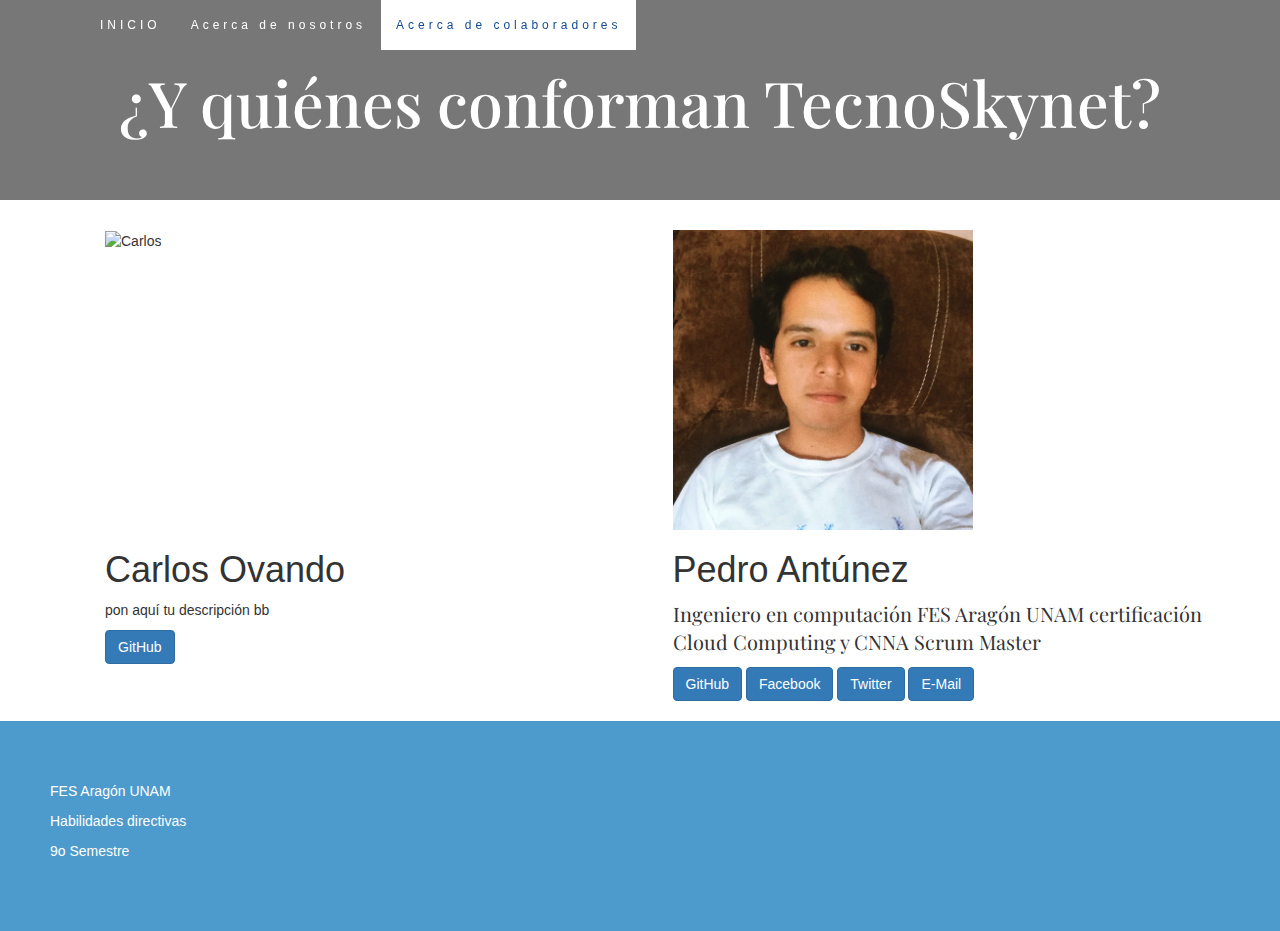
==== us.html @ 45c600ad "Actualización Archivos 2.0" ====
<!DOCTYPE html>
<html lang="en">
<head>
  <title>Colaboradores</title>
  <meta charset="utf-8">
  <meta name="viewport" content="width=device-width, initial-scale=1">
  <link rel="shorcut icon" type="image/x-icon" href="images/logo.png">
  <link rel="stylesheet" href="https://maxcdn.bootstrapcdn.com/bootstrap/3.3.7/css/bootstrap.min.css">
  <script src="https://ajax.googleapis.com/ajax/libs/jquery/3.3.1/jquery.min.js"></script>
  <script src="https://maxcdn.bootstrapcdn.com/bootstrap/3.3.7/js/bootstrap.min.js"></script>
</head>
<style>
@import url('https://fonts.googleapis.com/css?family=Tomorrow:400,900i&display=swap');
@import url('https://fonts.googleapis.com/css?family=Lobster&display=swap');
@import url('https://fonts.googleapis.com/css?family=Playfair+Display&display=swap');
@import url('https://fonts.googleapis.com/css?family=Playfair+Display&display=swap');
#logo2{
  padding-left:20px
}
#logo1{
  padding-left: 570px
}
#logo{
  width: 70px;
  height: 70px;
}
#uno{
  font-family: 'Julius Sans One', sans-serif;
}
#dos{
  font-family: 'Julius Sans One', sans-serif;
}
#imagen1{
  padding-left:20px;
  width: 256px;
  height: 256px;
}
#titulo{
  height: 200px;
  font-family: 'Playfair Display', serif;

}
#slogan{
  font-family: 'Lobster', cursive;
}
#info{
  font-family: 'Tomorrow', sans-serif;
}
#letra1{
  font-family: 'Playfair Display', serif;
  font-size: 20px;
}
#waffles{
  height: 300px;
  width: 300px;
}
#padding{
  padding-left: 40px;
}

.bg-4 {
    background-color: #4D9ACC;
    color: #ffffff;
}
.row{
  padding-left: 35px;
}
.jumbotron {
    background-image:linear-gradient(
        rgba(0, 0, 0, 0.5),
        rgba(0, 0, 0, 0.5)
      ), url(https://collaborateup.com/includes/tmp/f01e1ccde3a4a467093044cd85a2165a.jpg);
    background-size: 1320px;
    color: #fff;
    font-family: 'Tomorrow', sans-serif;
}
.container-fluid {
      padding: 60px 50px;
  }
  .bg-grey {
      background-color: #f6f6f6;
  }
  .logo {
      font-size: 200px;
  }
  @media screen and (max-width: 768px) {
    .col-sm-4 {
      text-align: center;
      margin: 25px 0;
    }
  }
.bg-primary{
	transition: all 1s ease;
  background-color: #22A498;
}
.navbar {
      margin-bottom: 0;
      z-index: 9999;
      border: 0;
      font-size: 12px;
      line-height: 1.42857143;
      letter-spacing: 4px;
      border-radius: 0;
  }
  .navbar li a, .navbar .navbar-brand {
      color: #fff;

  }
  .navbar-nav li a:hover, .navbar-nav li.active a {
      color: #134A94;
      background-color: #fff;
  }
  .navbar-default .navbar-toggle {
      border-color: transparent;
      color: #fff;
  }
</style>
<body>
  <nav id="menu" class="navbar navbar-fixed-top">
    <div class="container">
      <div class="navbar-header">
        <a class="navbar-brand" href="inicio.html"></a>
      </div>
      <ul class="nav navbar-nav">
        <li><a href="index.html">INICIO</a></li>
        <li><a href="about.html">Acerca de nosotros</a></li>
        <li class="active"><a href="us.html">Acerca de colaboradores</a></li>
      </ul>
    </div>
  </nav>


<div class="jumbotron text-center" id="titulo">
  <h1>¿Y quiénes conforman TecnoSkynet?</h1>
</div>


<div class="container">
  <div class="row">
    <div class="col-sm-6">
      <div class="card">
        <div id="waffles">  <img width="100%" height="100%" src="images/carlos.jpg" class="card-img-top" alt="Carlos"> </div>
        <div class="card-body">
          <h1 class="card-title">Carlos Ovando</h1>
          <p class="card-text">pon aquí tu descripción bb</p>
          <a onclick="window.location.href = 'https://github.com/wafflesCom';" class="btn btn-primary">GitHub</a>
        </div>
      </div>
    </div>
    <div class="col-sm-6">
      <div class="card">
        <div id="waffles">  <img class="rounded-circle" width="100%" height="100%" src="images/pedro.jpeg" class="card-img-top" alt="Pedro"> </div>
        <div class="card-body">
          <h1 class="card-title">Pedro Antúnez</h1>
          <p class="card-text" id="letra1">Ingeniero en computación FES Aragón UNAM certificación Cloud Computing y CNNA Scrum Master</p>
        <a onclick="window.location.href = 'https://github.com/pedroanca';" class="btn btn-primary">GitHub</a>
        <a onclick="window.location.href = 'https://fb.com/peedro.antuneez';" class="btn btn-primary">Facebook</a>
        <a onclick="window.location.href = 'https://twitter.com/pedro_anca';" class="btn btn-primary">Twitter</a>
        <a href="mailto:pedroantunezca@gmail.com" class="btn btn-primary">E-Mail</a>
        </div>
      </div>
    </div>
  </div>
</div>

<div class="text-center">
  <img src="http://www.emprendedorsublime.com/articulos/imgs/organigrama-de-una-empresa-pequena-8352-8352-34.jpg" alt="">
</div>


<footer class="container-fluid bg-4 text-left">
    <p class="text-left">FES Aragón UNAM</p>
    <p class="text-left">Habilidades directivas</p>
    <p class="text-left">9o Semestre</p>
</footer>


<script>
      $(window).scroll(function() {
        if ($("#menu").offset().top > 56) {
            $("#menu").addClass("bg-primary");
        } else {
            $("#menu").removeClass("bg-primary");
        }
      });
</script>

</body>
</html>
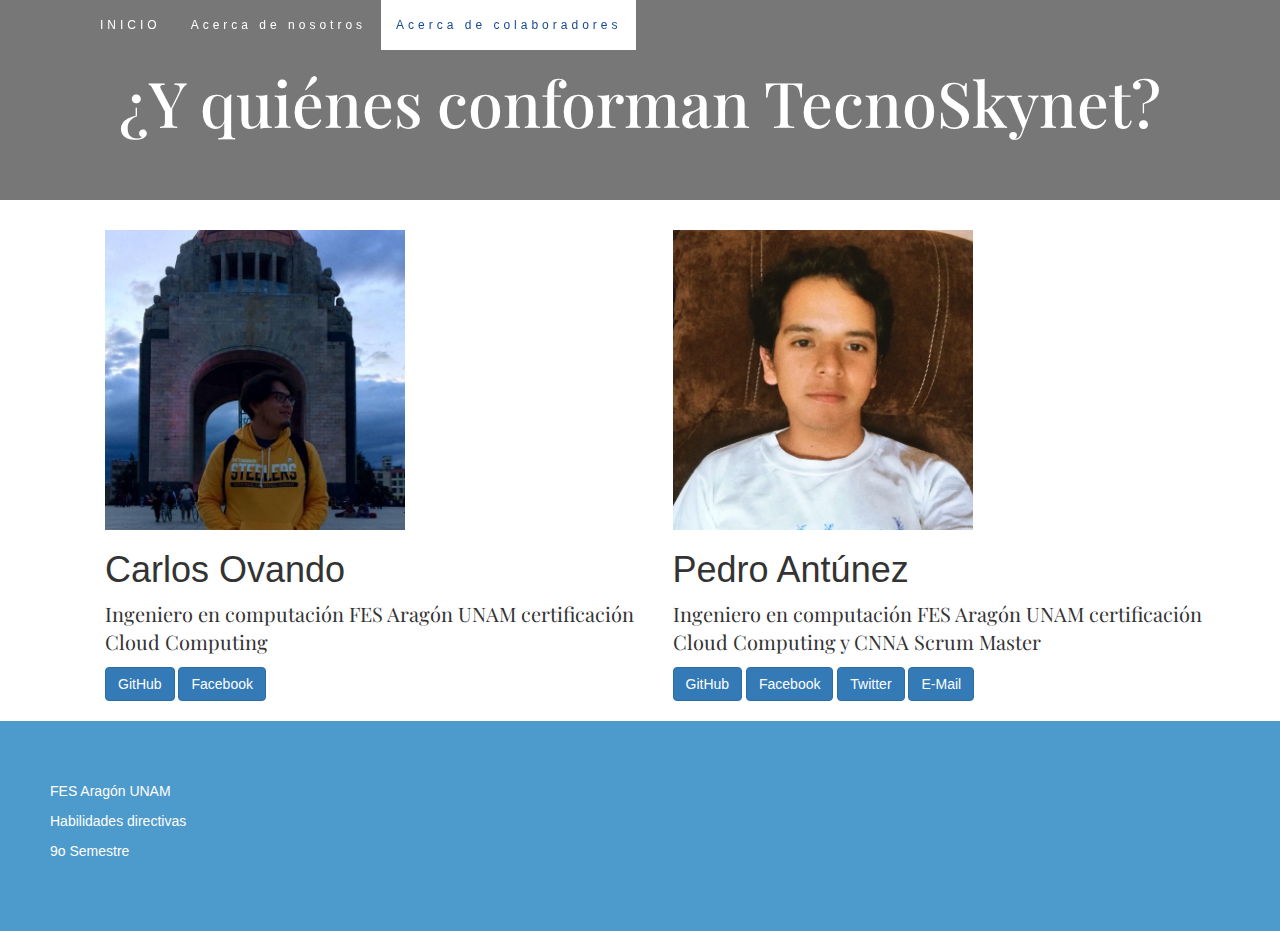
==== commit 7e4e9059: "descipción de waffles" ====
--- a/us.html
+++ b/us.html
@@ -139,11 +139,12 @@
   <div class="row">
     <div class="col-sm-6">
       <div class="card">
-        <div id="waffles">  <img width="100%" height="100%" src="images/carlos.jpg" class="card-img-top" alt="Carlos"> </div>
+        <div id="waffles">  <img width="100%" height="100%" src="images/Carlos" class="card-img-top" alt="Carlos"> </div>
         <div class="card-body">
           <h1 class="card-title">Carlos Ovando</h1>
-          <p class="card-text">pon aquí tu descripción bb</p>
+          <p class="card-text" id="letra1">Ingeniero en computación FES Aragón UNAM certificación Cloud Computing</p>
           <a onclick="window.location.href = 'https://github.com/wafflesCom';" class="btn btn-primary">GitHub</a>
+          <a onclick="window.location.href = 'https://www.facebook.com/charlie.waflles.5';" class="btn btn-primary">Facebook</a>
         </div>
       </div>
     </div>
